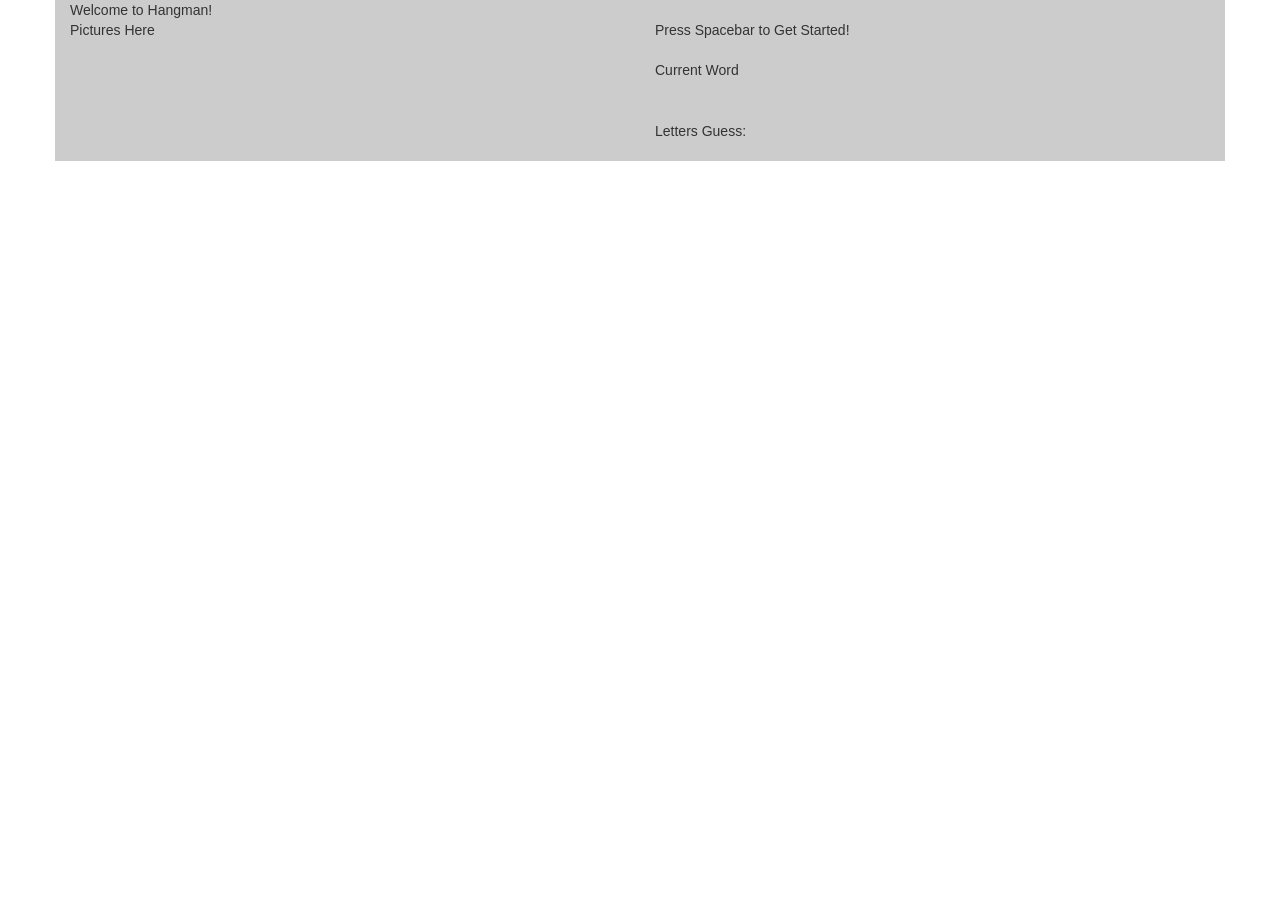
==== index.html @ cc4cf68b "Updated Hangman Files" ====
<!DOCTYPE html>
<html lang="en">
<head>
	<meta charset="UTF-8">
	<title>Document</title>
	<link rel="stylesheet" href="assets/css/reset.css">
	<link rel="stylesheet" href="https://maxcdn.bootstrapcdn.com/bootstrap/3.3.7/css/bootstrap.min.css">
	<link rel="stylesheet" href="assets/css/style.css">
</head>
<body>
	<div class="container" style="background-color: #ccc;">
		<div class="row">
			<div class="col-xs-12">
				<div class="row">
					<div class="col-xs-12">
						Welcome to Hangman!
					</div>
				</div>
				<div class="row">
					<div class="col-xs-6">Pictures Here</div>
					<div class="col-xs-6">Press Spacebar to Get Started!<br/><br/>
					Current Word<br/><br/>
					<div id="current-word">
						<div class="col-xs-1" id="1"></div>
						<div class="col-xs-1" id="2"></div>
						<div class="col-xs-1" id="3"></div>
						<div class="col-xs-1" id="4"></div>
						<div class="col-xs-1" id="5"></div>
						<div class="col-xs-1" id="6"></div>
						<div class="col-xs-1" id="7"></div>
						<div class="col-xs-1" id="8"></div>
						<div class="col-xs-1" id="9"></div>
						<div class="col-xs-1" id="10"></div>
					</div>
				</div>
				<div class="row">
					<div class="col-xs-6"></div>
					<div class="col-xs-6"><br/>
						Letters Guess:<br/><br/>
						<div id="letters-guessed"></div>
					</div>
				</div>
			</div>
		</div>
	</div>
	<script src="assets/javascript/game.js"></script>
</body>
</html>
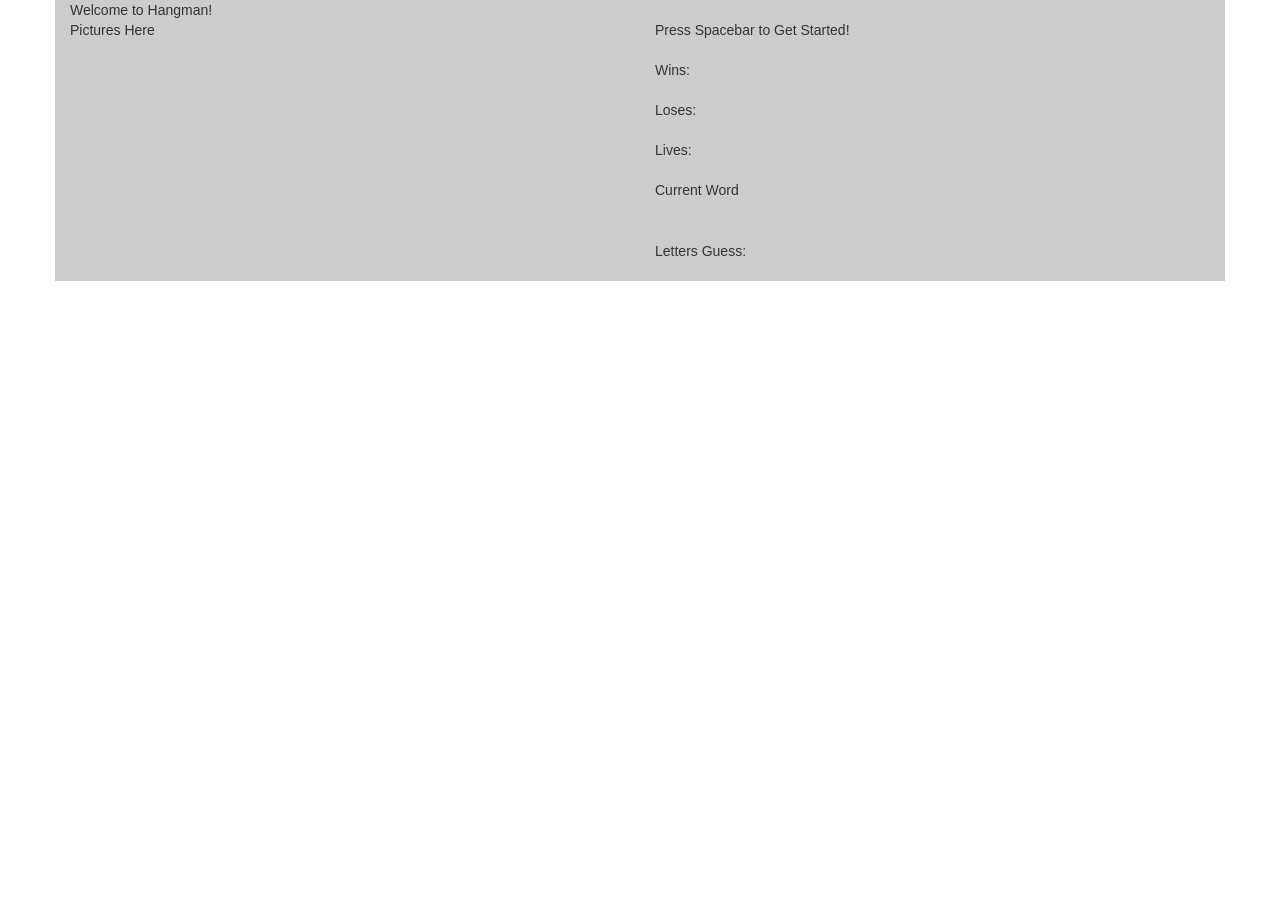
==== commit 2126792d: "Some Changes whilein Class" ====
--- a/index.html
+++ b/index.html
@@ -19,6 +19,7 @@
 				<div class="row">
 					<div class="col-xs-6">Pictures Here</div>
 					<div class="col-xs-6">Press Spacebar to Get Started!<br/><br/>
+					Wins: <div id="wins"></div><br/>Loses: <div id="loses"></div><br/>Lives: <div id="lives"></div><br/>
 					Current Word<br/><br/>
 					<div id="current-word">
 						<div class="col-xs-1" id="1"></div>
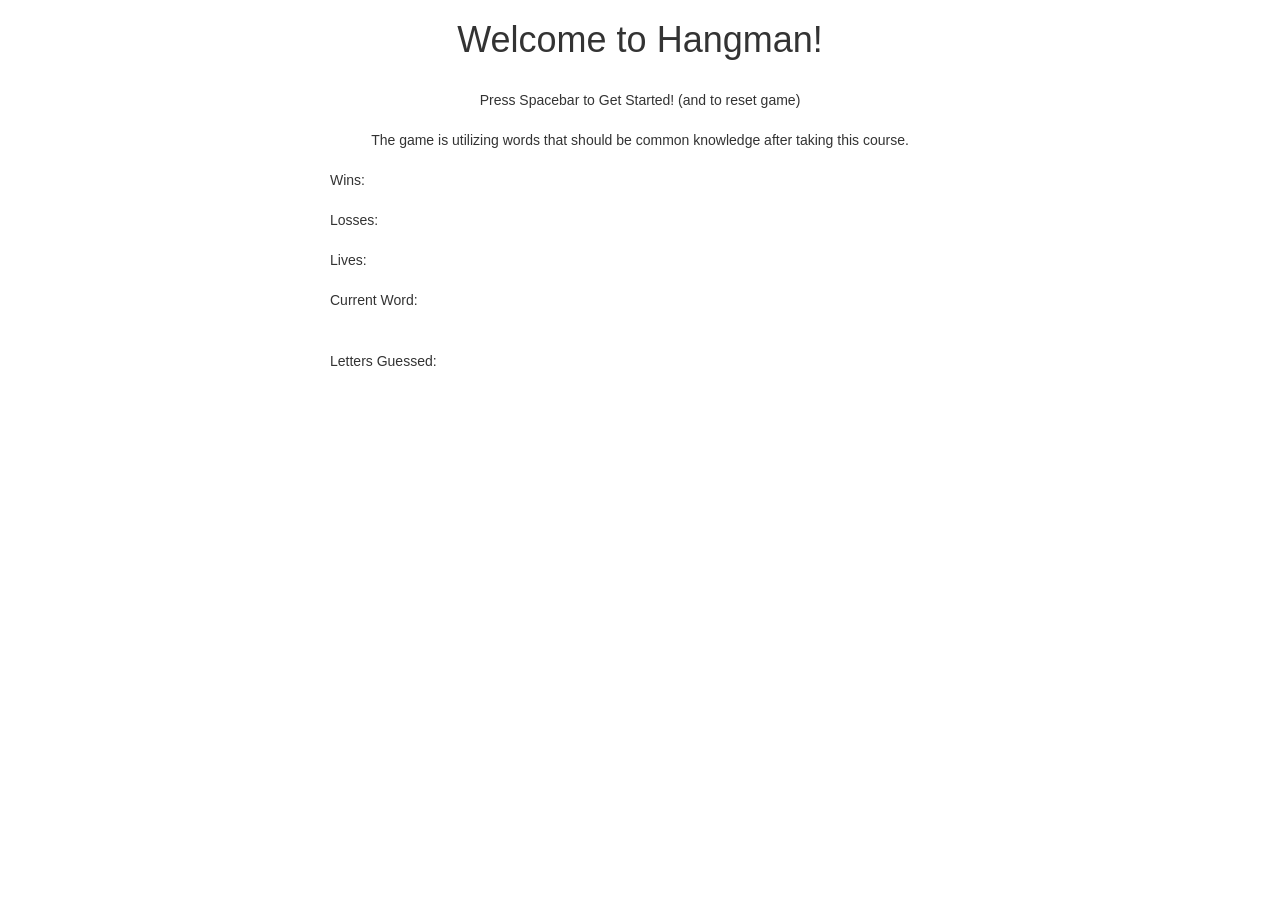
==== commit 1aaf518e: "Finished." ====
--- a/index.html
+++ b/index.html
@@ -8,19 +8,20 @@
 	<link rel="stylesheet" href="assets/css/style.css">
 </head>
 <body>
-	<div class="container" style="background-color: #ccc;">
+	<div class="container">
 		<div class="row">
 			<div class="col-xs-12">
 				<div class="row">
-					<div class="col-xs-12">
-						Welcome to Hangman!
+					<div class="col-xs-12" id="heading">
+						<h1>Welcome to Hangman!</h1><br/>
+						Press Spacebar to Get Started! (and to reset game)<br/><br/>
+						The game is utilizing words that should be common knowledge after taking this course.<br/><br/>
 					</div>
 				</div>
 				<div class="row">
-					<div class="col-xs-6">Pictures Here</div>
-					<div class="col-xs-6">Press Spacebar to Get Started!<br/><br/>
-					Wins: <div id="wins"></div><br/>Loses: <div id="loses"></div><br/>Lives: <div id="lives"></div><br/>
-					Current Word<br/><br/>
+					<div class="col-xs-12">
+					Wins: <div id="wins"></div><br/>Losses: <div id="losses"></div><br/>Lives: <div id="lives"></div><br/>
+					Current Word:<br/><br/>
 					<div id="current-word">
 						<div class="col-xs-1" id="1"></div>
 						<div class="col-xs-1" id="2"></div>
@@ -33,11 +34,11 @@
 						<div class="col-xs-1" id="9"></div>
 						<div class="col-xs-1" id="10"></div>
 					</div>
+					</div>
 				</div>
 				<div class="row">
-					<div class="col-xs-6"></div>
-					<div class="col-xs-6"><br/>
-						Letters Guess:<br/><br/>
+					<div class="col-xs-12"><br/>
+						Letters Guessed:<br/><br/>
 						<div id="letters-guessed"></div>
 					</div>
 				</div>
--- a/assets/css/style.css
+++ b/assets/css/style.css
@@ -0,0 +1,13 @@
+body {
+	background-image: url('https://images3.alphacoders.com/773/773135.jpg');
+	text-align: left;
+}
+
+.container {
+	background-color: #fff;
+	width:650px;
+}
+
+#heading {
+	text-align: center;
+}
